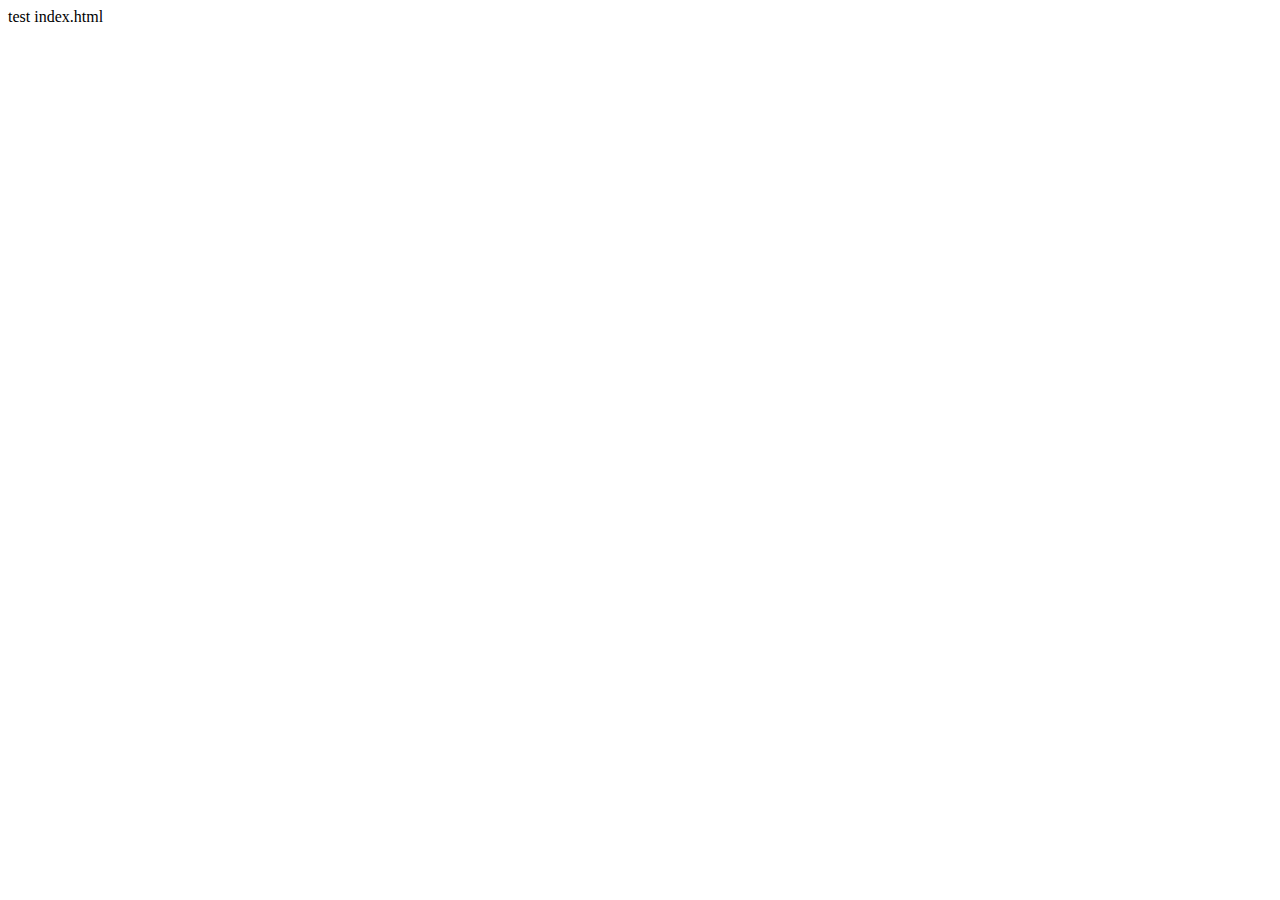
==== index.html @ 97e3f1f6 "Add index.html" ====
<!DOCTYPE html>
<html lang="en">
  <head>
    <meta charset="UTF-8">
    <meta name="viewport" content="width=device-width, initial-scale=1.0">
    <title>HTML 5 Boilerplate</title>
  </head>
  <body>
	<div>test index.html</div>
  </body>
</html>
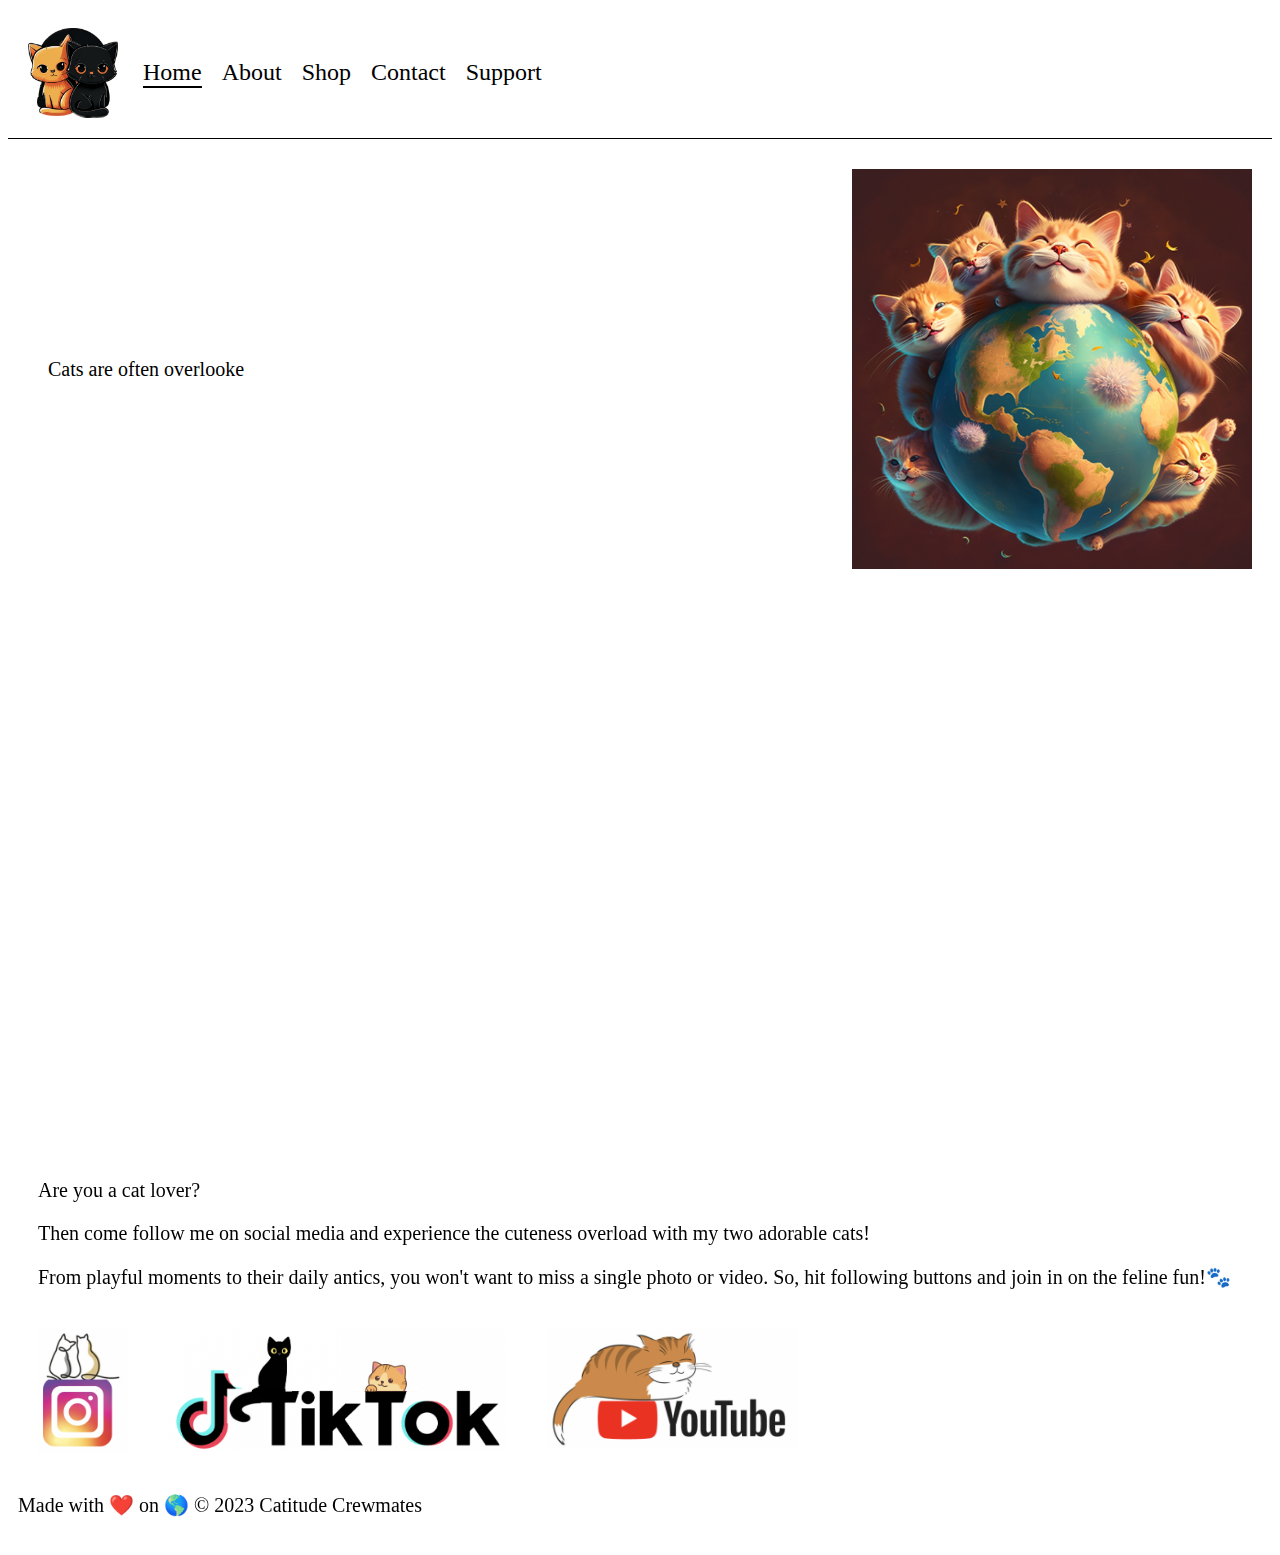
==== commit 400b62f0: "emoji rotator in footer" ====
--- a/index.html
+++ b/index.html
@@ -1,11 +1,69 @@
-<!DOCTYPE html>
-<html lang="en">
+<html>
   <head>
-    <meta charset="UTF-8">
     <meta name="viewport" content="width=device-width, initial-scale=1.0">
-    <title>HTML 5 Boilerplate</title>
-  </head>
-  <body>
-	<div>test index.html</div>
+    <title>Catitude Crewmates</title>
+    <link rel="stylesheet" href="style.css">
+    <script src="header.js"></script>
+    <script src="script.js"></script>
+</head>
+<body>
+	<header>
+    <a href="./" class="flex-item logo-container">
+      <img id="logo-image" src="./logo.jpg" alt="Logo" class="logo">
+
+    </a>
+		<nav class="flex-item">
+			<ul class="header-links">
+				<li class="current"><a href="./">Home</a></li>
+				<li><a href="about.html">About</a></li>
+				<li><a href="shop.html">Shop</a></li>
+				<li><a href="contact.html">Contact</a></li>
+        <li><a href="support.html">Support</a></li>
+			</ul>
+		</nav>
+	</header>
+
+    <div class="photo-container">
+      <div class="sentence1">
+        <!-- This text gets set programmatically in the JS -->
+        <span id="animate"></span>
+      </div>
+      <div class="photo">
+        <img id="cat-image" src="./catearth.jpg" alt="homepage photo">
+      </div>
+
+    </div>
+
+
+
+    <div class="video-container">
+      <div class="video">
+        <iframe width="400" height="550" src="https://www.youtube.com/embed/xsKd7HnYg1M?clip=UgkxPJ597jIwkb3ZicNS7a78x31x1-iJOHxm&amp;clipt=ENi9BhiViQk" title="YouTube video player" frameborder="0" allow="accelerometer; autoplay; clipboard-write; encrypted-media; gyroscope; picture-in-picture; web-share" allowfullscreen></iframe>
+      </div>
+      <div class="sentence1">
+        <!-- This text gets set programmatically in the JS -->
+        <div id="animate2"></div>
+        <br />
+        <div id="animate3"></div>
+        <div id="animate4"></div>
+        <div id="animate5"></div>
+        <div id="animate6"></div>
+      </div>
+    </div>
+    
+
+    <footer class="site-footer">
+      <p class="sentence1">Are you a cat lover?</p>
+      <p class="sentence1">Then come follow me on social media and experience the cuteness overload with my two adorable cats! </p>
+      <p class="sentence1">From playful moments to their daily antics, you won't want to miss a single photo or video. So, hit following buttons and join in on the feline fun!🐾 </p>
+      <div class="social-media">
+        <a href="https://www.instagram.com/catitudecrewmates" target="_blank"><img class="instagram_icon" src="./instagram.jpg" alt="Instagram icon"><i class = "instagram"></i></a>
+        <a href="https://www.tiktok.com/@catitudecrewmates" target="_blank"><img class="tiktok_icon" src="./tiktok.jpg" alt="TikTok icon"><i class = "tiktok"></i></a>
+        <a href="https://www.youtube.com/channel/UC-LS9TVW9zfJo0rIOixkMmA" target="_blank"><img class="youtube_icon" src="./youtube.jpg" alt="Youtube icon"><i class = "youtube"></i></a>
+      </div>
+      <p>Made with <span id="icon-changer"></span> on 🌎 &copy; 2023 Catitude Crewmates</p>
+
+    </footer>
   </body>
-</html>+</html>
+
--- a/style.css
+++ b/style.css
@@ -0,0 +1,341 @@
+/* set the whole page to be dark grey with white text */
+  
+body {
+  background-color: #fff;
+  color: #000000;
+  margin:20px, 20px;
+}
+
+header {
+  display: flex;
+}
+
+header a {
+  width: 90px;
+  height: 90px;
+}
+
+.logo-container {
+  margin-right: 15px;
+}
+
+.flex-item {
+  flex-shrink: 0;
+}
+
+/* Set the background color and add padding to the header */
+header {
+  background-color: #fff;
+  padding: 20px;
+  display: flex;
+  border-bottom: 1px solid black;
+}
+
+/* Style the navigation menu */
+nav {
+  display: flex;
+  justify-content: center;
+  align-items: center;
+}
+
+nav ul {
+  list-style: none;
+  margin: 0;
+  padding: 0;
+  display: flex;
+}
+
+nav li {
+  margin: 0 10px;
+}
+
+#logo-image {
+  width: 100%;
+  height: 100%;
+  display: block;
+}
+
+p {
+  font-size: 20px;
+}
+
+form {
+  display: flex;
+  flex-direction: column;
+  width: 50%;
+  margin: 0 auto;
+}
+
+label, input, textarea {
+  margin-bottom: 10px;
+}
+
+input[type="text"], input[type="email"], textarea {
+  border-radius: 5px;
+  border: 1px solid #ccc;
+  box-sizing: border-box;
+  margin-top: 6px;
+  margin-bottom: 16px;
+  resize: vertical;
+  width: 100%;
+  padding: 12px;
+  font-size: 16px;
+}
+
+input[type="submit"] {
+  background-color: #fbb347;
+  color: rgb(52, 52, 52);
+  border: none;
+  padding: 10px 20px;
+  border-radius: 5px;
+  cursor: pointer;
+}
+
+input[type="submit"]:hover {
+  background-color: #fbb347;
+}
+
+.site-footer {
+  background-color: #fff;
+  padding: 10px;
+  width: 100%;
+  box-sizing: border-box;
+}
+
+.social-media {
+  display: flex;
+}
+
+.social-media > a {
+  margin: 20px 20px;
+}
+
+.product {
+  overflow: auto;
+	display: flex;
+	flex-direction: column;
+	align-items: center;
+	margin-bottom: 30px;
+}
+
+.product img {
+	max-width: 100%;
+	height: auto;
+	margin-bottom: 10px;
+}
+
+.product h3 {
+	margin: 0;
+}
+
+.product p {
+	margin: 5px 0;
+}
+
+button {
+	background-color: #333;
+	color: #fff;
+	border: none;
+	padding: 10px;
+	cursor: pointer;
+}
+
+button:hover {
+	background-color: #666;
+}
+
+.cathouse-image-container {
+  display: flex;
+}
+
+.cathouse-image-container img {
+  margin-right: 20px;
+}
+.Halloween_photos {
+  width: 100%;
+  display: flex;
+  justify-content: space-around;
+}
+.Christmas_photos {
+  width: 100%;
+  display: flex;
+  justify-content: space-around;
+}
+.winter_photos {
+  width: 100%;
+  display: flex;
+  justify-content: space-around;
+}
+.lego_photos {
+  width: 100%;
+  display: flex;
+  justify-content: space-around;
+}
+.leash_photos {
+  width: 100%;
+  display: flex;
+  justify-content: space-around;
+}
+.punk {
+  width: 400px;
+  height: auto;
+}
+.punk_photos {
+  display: flex;
+  justify-content: center;
+}
+
+.side-by-side {
+  width: 48%;
+  margin: 0;
+  padding: 0;
+}
+
+.christmas_description {
+  overflow: auto;
+	display: flex;
+	flex-direction: column;
+	align-items: center;
+	margin-bottom: 30px;
+}
+.halloween_description {
+  overflow: auto;
+	display: flex;
+	flex-direction: column;
+	align-items: center;
+	margin-bottom: 30px;
+}
+.winter_description {
+  overflow: auto;
+	display: flex;
+	flex-direction: column;
+	align-items: center;
+	margin-bottom: 30px;
+}
+.punk_description {
+  overflow: auto;
+	display: flex;
+	flex-direction: column;
+	align-items: center;
+	margin-bottom: 30px;
+}
+.lego_description {
+  overflow: auto;
+	display: flex;
+	flex-direction: column;
+	align-items: center;
+	margin-bottom: 30px;
+}
+.leash_description {
+  overflow: auto;
+	display: flex;
+	flex-direction: column;
+	align-items: center;
+	margin-bottom: 30px;
+}
+
+.instagram_icon {
+  width: 90px;
+}
+.tiktok_icon {
+  width: 340px;
+}
+.youtube_icon {
+  width: 250px;
+}
+.venmo_icon {
+  width: 90px;
+}
+.paypal_icon {
+  width: 390px;
+}
+.gofundme_icon {
+  width: 300px;
+}
+
+.form_container{
+  display: flex;
+  align-items: center;
+}
+
+.form_container > img {
+  height: 500px;
+  width: auto;
+  padding: 20px;
+}
+
+.video-container {
+  display: flex;
+  flex-direction: row;
+  align-items: center;
+  text-align: left;
+}
+
+.photo-container {
+  display: flex;
+  flex-direction: row;
+  align-items: center;
+  margin: 30px 20px;
+}
+
+#cat-image {
+  height: 400px;
+  width: 400px;
+}
+
+.sentence1 {
+  flex: 1;
+  padding: 0 20px;
+  font-size: 20px;
+}
+
+.header-links {
+  font: 20px;
+}
+
+.header-links a {
+  color: #000000;
+  text-decoration: none;
+  font-size: 24px;
+}
+
+.header-links a:hover {
+  border-bottom: 2px solid #000000;
+}
+.current {
+  border-bottom: 2px solid #000000;
+}
+.boba {
+  display:flex;
+}
+.boba_text {
+  display:flex;
+  flex-direction: column;
+  align-items: center;
+}
+
+.me_bgc {
+  background-color: #F2F2F2;
+}
+.joey_bgc {
+  background-color: #F2F2F2;
+}
+.boba_bgc {
+  background-color: #F2F2F2;
+}
+
+
+@media only screen and (min-width: 768px) {
+  /* tablets and desktop */
+}
+
+@media only screen and (max-width: 767px) {
+  /* phones */
+}
+
+@media only screen and (max-width: 767px) and (orientation: portrait) {
+  /* portrait phones */
+}
+
+
+
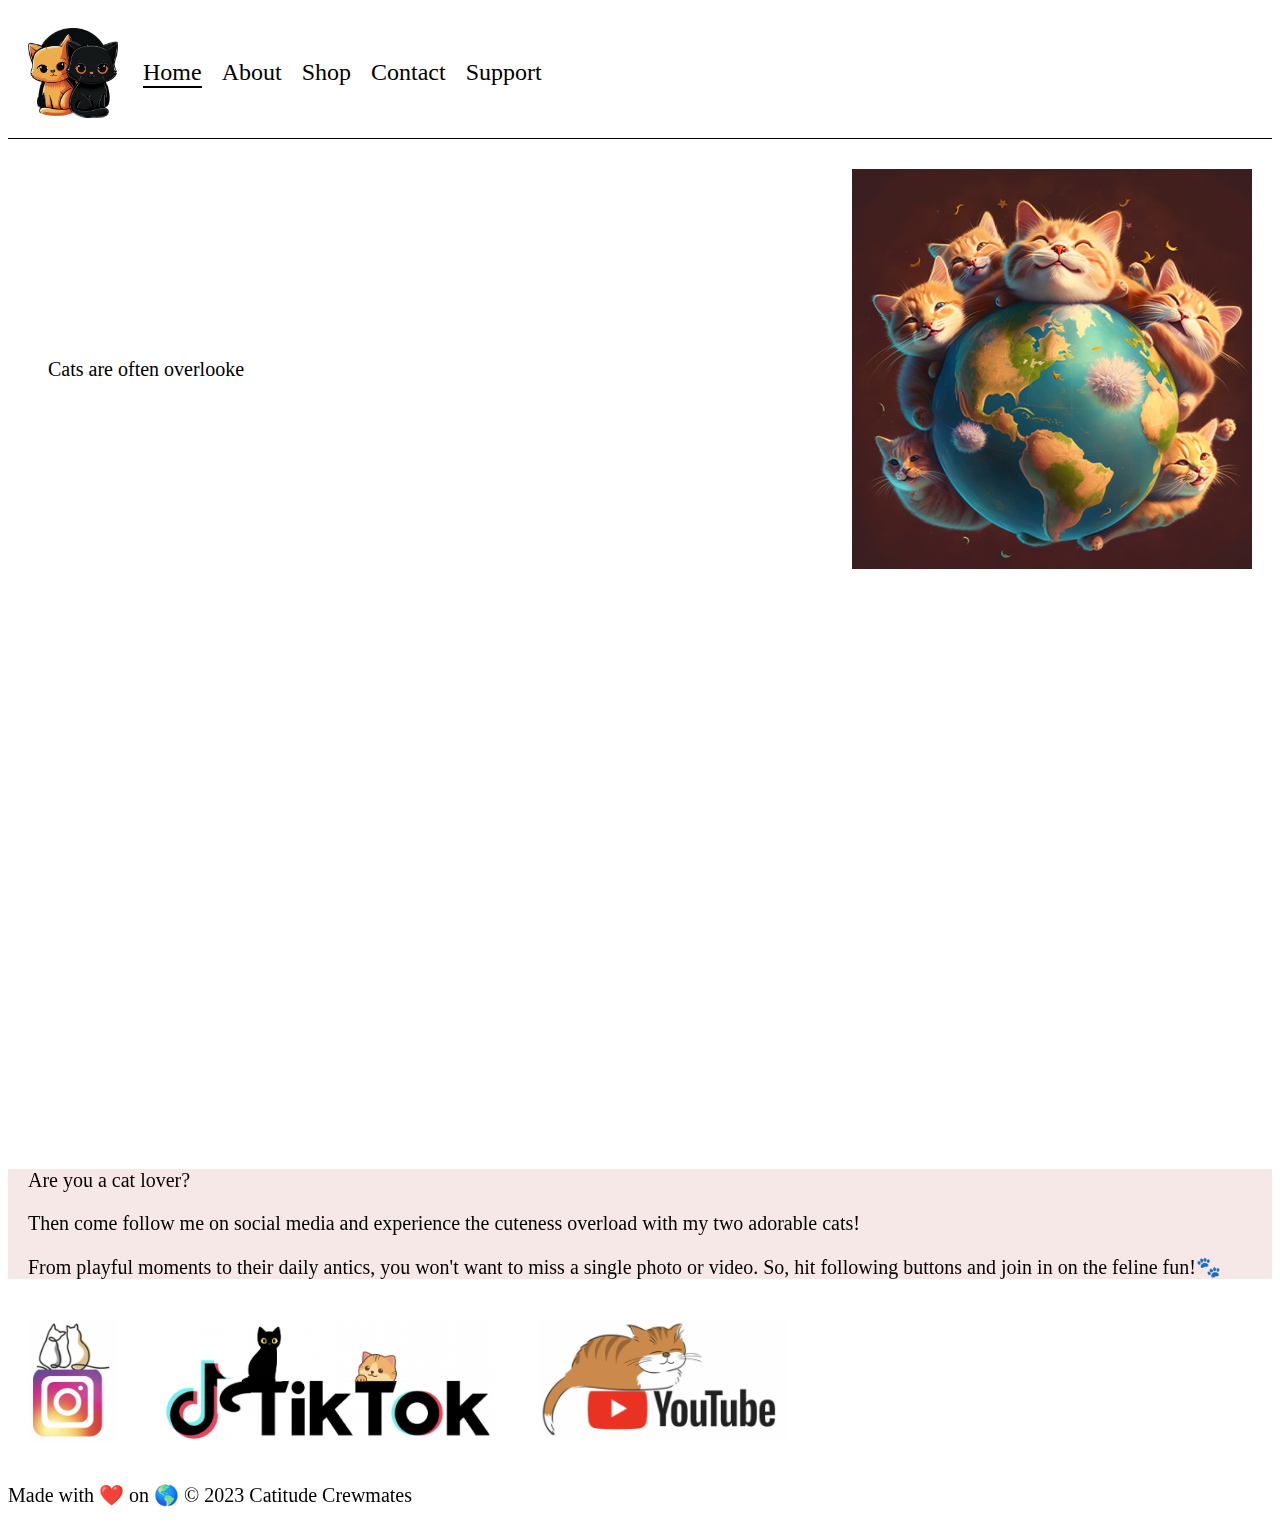
==== commit 5fd68d3d: "made homepage mobile friendly" ====
--- a/index.html
+++ b/index.html
@@ -24,14 +24,13 @@
 	</header>
 
     <div class="photo-container">
-      <div class="sentence1">
-        <!-- This text gets set programmatically in the JS -->
-        <span id="animate"></span>
-      </div>
-      <div class="photo">
-        <img id="cat-image" src="./catearth.jpg" alt="homepage photo">
-      </div>
-
+        <div class="sentence1">
+            <!-- This text gets set programmatically in the JS -->
+            <span id="animate"></span>
+        </div>
+        <div class="photo">
+            <img id="cat-image" src="./catearth.jpg" alt="homepage photo">
+        </div>
     </div>
 
 
@@ -52,18 +51,18 @@
     </div>
     
 
-    <footer class="site-footer">
+    <footer class="site-footer"> 
       <p class="sentence1">Are you a cat lover?</p>
       <p class="sentence1">Then come follow me on social media and experience the cuteness overload with my two adorable cats! </p>
       <p class="sentence1">From playful moments to their daily antics, you won't want to miss a single photo or video. So, hit following buttons and join in on the feline fun!🐾 </p>
+    </footer>
+
       <div class="social-media">
         <a href="https://www.instagram.com/catitudecrewmates" target="_blank"><img class="instagram_icon" src="./instagram.jpg" alt="Instagram icon"><i class = "instagram"></i></a>
         <a href="https://www.tiktok.com/@catitudecrewmates" target="_blank"><img class="tiktok_icon" src="./tiktok.jpg" alt="TikTok icon"><i class = "tiktok"></i></a>
         <a href="https://www.youtube.com/channel/UC-LS9TVW9zfJo0rIOixkMmA" target="_blank"><img class="youtube_icon" src="./youtube.jpg" alt="Youtube icon"><i class = "youtube"></i></a>
       </div>
       <p>Made with <span id="icon-changer"></span> on 🌎 &copy; 2023 Catitude Crewmates</p>
-
-    </footer>
   </body>
 </html>
 
--- a/style.css
+++ b/style.css
@@ -1,5 +1,9 @@
 /* set the whole page to be dark grey with white text */
-  
+
+* {
+  box-sizing: border-box;
+}
+
 body {
   background-color: #fff;
   color: #000000;
@@ -96,8 +100,8 @@
 }
 
 .site-footer {
-  background-color: #fff;
-  padding: 10px;
+  background-color: #f7e8e8;
+  padding: 20px, 10px;
   width: 100%;
   box-sizing: border-box;
 }
@@ -161,6 +165,11 @@
   display: flex;
   justify-content: space-around;
 }
+.onesie_photos {
+  width: 100%;
+  display: flex;
+  justify-content: space-around;
+}
 .winter_photos {
   width: 100%;
   display: flex;
@@ -198,6 +207,13 @@
 	align-items: center;
 	margin-bottom: 30px;
 }
+.onesie_description {
+  overflow: auto;
+	display: flex;
+	flex-direction: column;
+	align-items: center;
+	margin-bottom: 30px;
+}
 .halloween_description {
   overflow: auto;
 	display: flex;
@@ -324,18 +340,34 @@
   background-color: #F2F2F2;
 }
 
-
-@media only screen and (min-width: 768px) {
-  /* tablets and desktop */
-}
-
 @media only screen and (max-width: 767px) {
   /* phones */
-}
-
-@media only screen and (max-width: 767px) and (orientation: portrait) {
-  /* portrait phones */
-}
-
-
-
+  .photo-container {
+    display: flex;
+    flex-direction: column-reverse;
+    align-items: center;
+    margin: 30px 20px;
+  }
+  
+  #cat-image {
+    width: 100%;
+  }
+  .sentence1 {
+    flex: 1;
+    padding: 30px 50px;
+    font-size: 20px;
+  }
+  .video-container {
+    display: flex;
+    flex-direction: column;
+    align-items: center;
+    text-align: left;
+  }  
+  .social-media {
+    display: flex;
+    flex-direction: column;
+  }
+}
+
+
+
